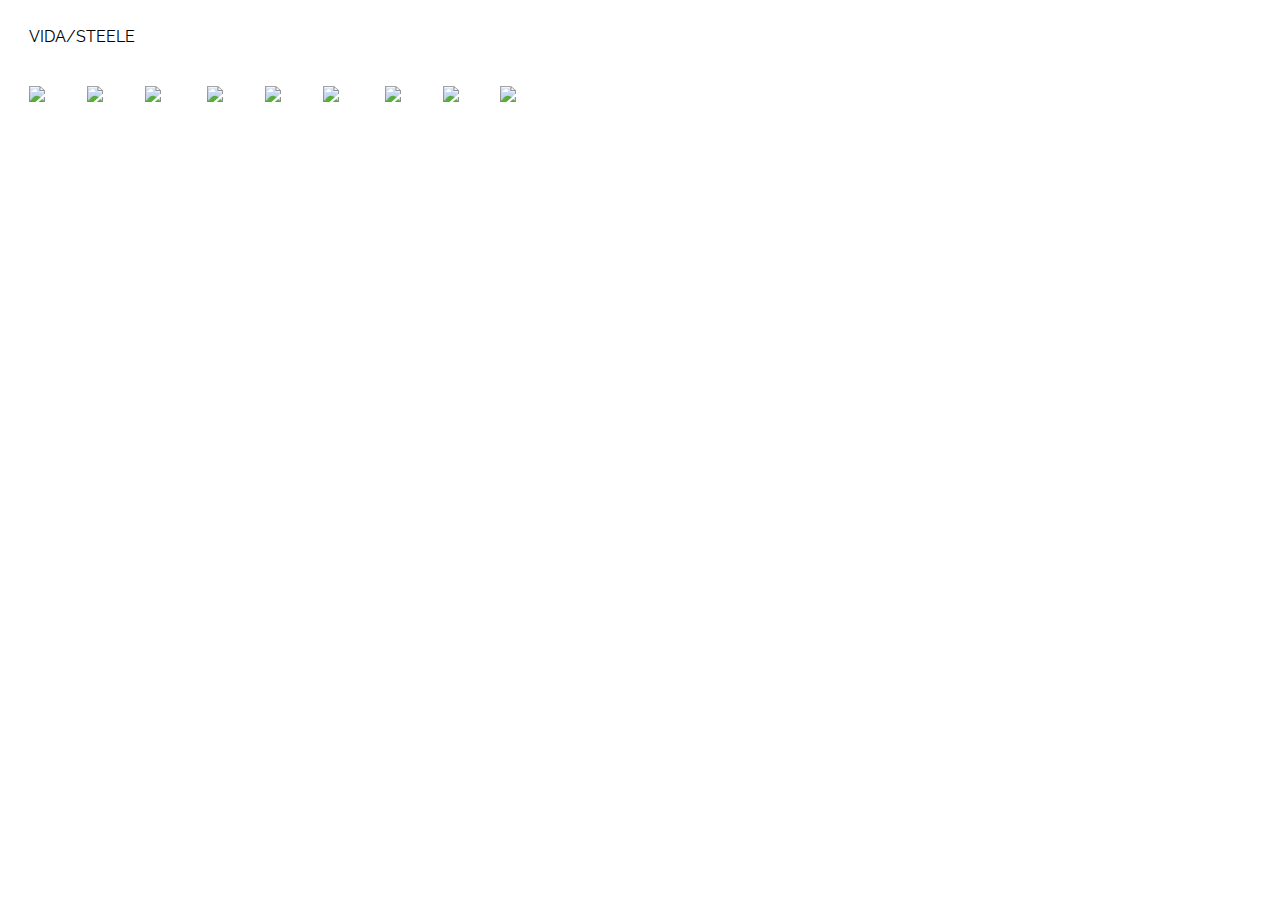
==== photosite.html @ 5265c9f9 "first commit" ====
<!DOCTYPE html>
<html>

<head>
    <title>Photo Blog</title>
    <link href="https://fonts.googleapis.com/css2?family=Raleway:wght@800&display=swap" rel="stylesheet">
    <link rel="stylesheet" href="photos.css">
</head>

<body>
    <!-- PUT YOUR NAME HERE! -->
    <nav>Vida/Steele</nav>

    <!-- Massimo Margagnoni -->
    <img src="http://c1.staticflickr.com/9/8450/8026519634_f33f3724ea_b.jpg"><img
        src="http://c2.staticflickr.com/8/7218/7209301894_c99d3a33c2_h.jpg"><img
        src="http://c2.staticflickr.com/8/7231/6947093326_df216540ff_b.jpg">

    <!-- Giuseppe Milo -->
    <img src="http://c1.staticflickr.com/9/8788/17367410309_78abb9e5b6_b.jpg"><img
        src="http://c2.staticflickr.com/6/5814/20700286354_762c19bd3b_b.jpg"><img
        src="http://c2.staticflickr.com/6/5647/21137202535_404bf25729_b.jpg">

    <!-- GörlitzPhotography -->
    <img src="http://c2.staticflickr.com/6/5588/14991687545_5c8e1a2e86_b.jpg"><img
        src="http://c2.staticflickr.com/4/3888/14878097108_5997041006_b.jpg"><img
        src="http://c2.staticflickr.com/8/7579/15482110477_0b0e9e5421_b.jpg">

    <!-- All Photos Licensed Under Creative Commons 2.0 -->
    <!-- https://creativecommons.org/licenses/by/2.0/legalcode  -->

</body>

</html>
---- photos.css ----
img{
    width: 30%;
    margin: 1.66%;
    
}
nav{
    padding: 20px 0;
    width: 30%;
    text-transform: uppercase;
    border-radius: 2px solid rgb(245, 240, 240);
    font-family: 'Raleway', sans-serif;
    margin-left: 1.66%;
    padding: 1.2em 0;
}
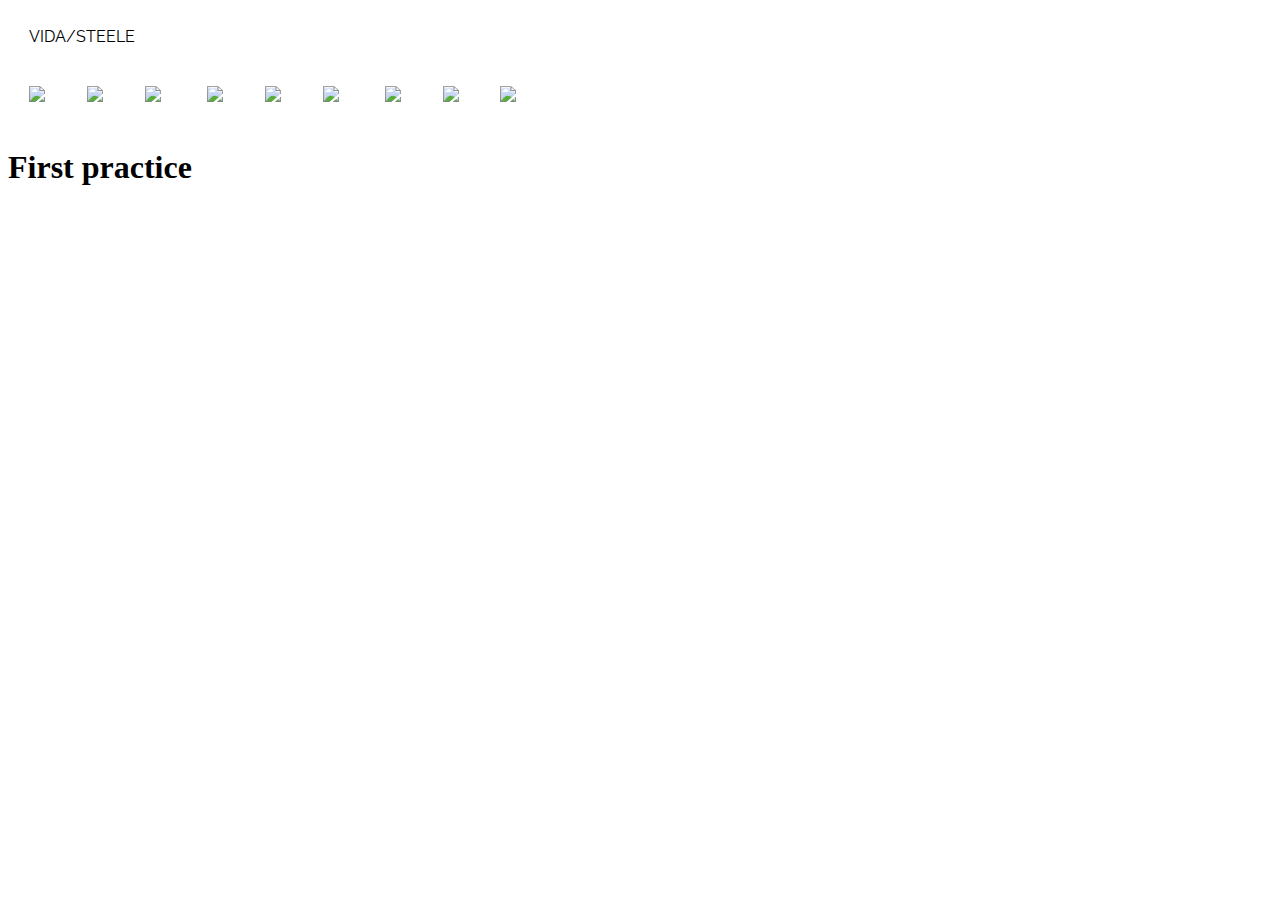
==== commit dcf2eda6: "second commit" ====
--- a/photosite.html
+++ b/photosite.html
@@ -28,6 +28,7 @@
 
     <!-- All Photos Licensed Under Creative Commons 2.0 -->
     <!-- https://creativecommons.org/licenses/by/2.0/legalcode  -->
+    <h1>First practice</h1>
 
 </body>
 
